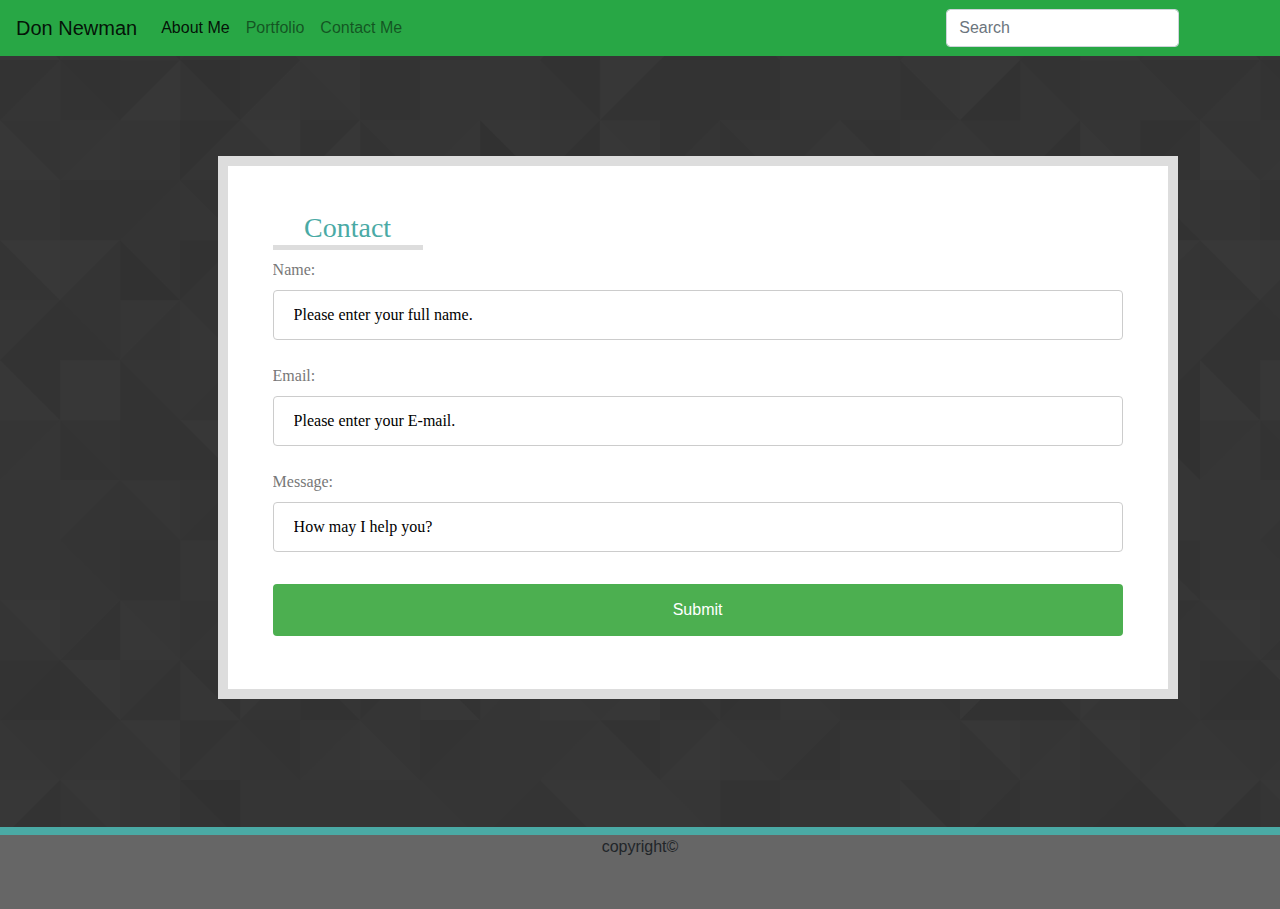
==== contacts.html @ a6e66b38 "Updating from class" ====
<!DOCTYPE html>

<html lang="en-us">
 
        <head>
               <meta charset="UTF-8">
                <title>Contact Me</title>
                <link rel="stylesheet" href="https://stackpath.bootstrapcdn.com/bootstrap/4.3.1/css/bootstrap.min.css" integrity="sha384-ggOyR0iXCbMQv3Xipma34MD+dH/1fQ784/j6cY/iJTQUOhcWr7x9JvoRxT2MZw1T" crossorigin="anonymous">
                <link rel="stylesheet" type="text/css" href="assets/css/style.css">
              </head>
              
              <nav class="navbar navbar-expand-lg navbar-light bg-success">
                  <a class="navbar-brand" href="#">Don Newman</a>
                  <button class="navbar-toggler" type="button" data-toggle="collapse" data-target="#navbarSupportedContent" aria-controls="navbarSupportedContent" aria-expanded="false" aria-label="Toggle navigation">
                    <span class="navbar-toggler-icon"></span>
                  </button>
                
                  <div class="collapse navbar-collapse" id="navbarSupportedContent">
                    <ul class="navbar-nav mr-auto">
                      <li class="nav-item active">
                        <a class="nav-link" href="./index.html">About Me <span class="sr-only">(current)</span></a>
                      </li>
                      <li class="nav-item">
                        <a class="nav-link" href="./portfolio.html">Portfolio</a>
                      </li>
                      <li class="nav-item">
                        <a class="nav-link" href="./contacts.html">Contact Me</a>
                      </li>
                    </ul>
                    <form class="form-inline my-2 my-lg-0">
                      <input class="form-control mr-sm-2" type="search" placeholder="Search" aria-label="Search">
                      <button class="btn btn-outline-success my-2 my-sm-0" type="submit">Search</button>
                    </form>
                  </div>
                </nav>
                
    
          <div class="container">  
        <h3>Contact</h3>
       <form> 
        <p class="inp">Name:</br>
             <input type="text" name="FullName" value="Please enter your full name." class="input"></p>
        <p class="inp">Email:</br>
            <input type="text" name="Email" value="Please enter your E-mail." class="input"></p>
        <p class="inp">Message: </br>
            <input type="text" name="Message" value="How may I help you?" class="inputmsg">
            </p>
            <input type="submit">
          </form>
      </div>
    </div>
        <div class="wrapper">
                copyright&copy;
                <div class="push"></div>
            </div>
            <footer class="footer"></footer>
    </body>
</html>
---- assets/css/style.css ----
body{
    background-image: url("../images/bgtwo.png");
    text-align:center;
    height: 100%;
    margin: 0;
    padding: 0;
}
h1, h2, h3{
    font-family: "Righteous", cursive;
}
p{
    font-family: "railway";
    color:#777777;
}
h1{border-bottom: 5px solid #cccccc;
    background-color:white;
    font-size:30px;
    margin-top:0px;
    
}
.hi{
    background-color:#4aaaa5;
    color:white;
    width: 250px;
    margin-left:17%;
    padding-top:15px;
    padding-bottom:25px;
    padding-left:20px;
    text-align: left;
    }
.header{
    background-color: white;
}

.toplinks{
    float:right;
    margin-top:-50px;
    margin-right:16%;
}

#pagelink{
    color:slategray;
    text-decoration: none;
    size: 2px; 
}

h3{
        color:#4aaaa5;
        background-color:white;
        margin-right:700px;
        border-bottom: 5px solid #dddddd;
        clear: both;
        
      }
.container{
        width: 960px;
        border:10px solid #dddddd;
        padding:45px;
        margin-left: 17%;
        margin-right:25%;
        margin-top:100px;
        margin-bottom:10%;
        background-color: #ffffff;
}
.mainboxinp{
    width: 960px;
    border:10px solid #dddddd;
    padding:45px;
    margin-left: 17%;
    margin-right:25%;
    margin-top:100px;
    margin-bottom:10%;
    background-color: #ffffff;
}
.mainboxport{
    width: 960px;
    border:10px solid #dddddd;
    padding:45px;
    margin-left: 17%;
    margin-right:25%;
    margin-top:100px;
    margin-bottom:10%;
    background-color: #ffffff;

}
.welhelo{
    margin-left:10px;
}
#bioimg{
    float:left;

}
.inp{
    clear:both;
    overflow:auto;
    text-align: left;
}
input[type=text], select{
    width:100%;
    padding: 12px 20px;
    margin: 8px 0;
    border: 1px solid #ccc;
    border-radius: 4px;
    box-sizing: border-box;
    text-align: left;

}
.inputmsg[type=text], select{
    width:100%;
    padding: 12px 20px;
    margin: 8px 0;
    border: 1px solid #ccc;
    border-radius: 4px;
    box-sizing: border-box;
    text-align: left;
}
.dogpics{
    display:flex;
    flex-wrap: wrap;
    flex-direction: column;
    justify-content: space-evenly;
    margin: 40px auto 0 auto;
    justify-content: space-around;
}
.lineone{
    flex-direction: column;
    flex: 1;
    flex-basis: 30%;
    padding:20x;
    margin: 20px;
    box-sizing: border-box;
}
.linetwo{
    flex:1;
    flex-direction: column;
    flex-basis: 30%;
    margin: 20px;
    padding:20px;
    box-sizing: border-box;
}
.linethree{
    flex:1;
    flex-direction: column;
    flex-basis: 30%;
    margin:20px;
    padding:20px;
    box-sizing: border-box;
}




.wrapper{
    min-height: 100%;
    margin-bottom: -50px;
    background-color:#666666;
    border-top: 8px solid #4aaaa5;
    
}
input[type=submit] {
    width: 100%;
    background-color: #4CAF50;
    color: white;
    padding: 14px 20px;
    margin: 8px 0;
    border: none;
    border-radius: 4px;
    cursor: pointer;
  }
.footer,
.push{
    height: 50px;
}
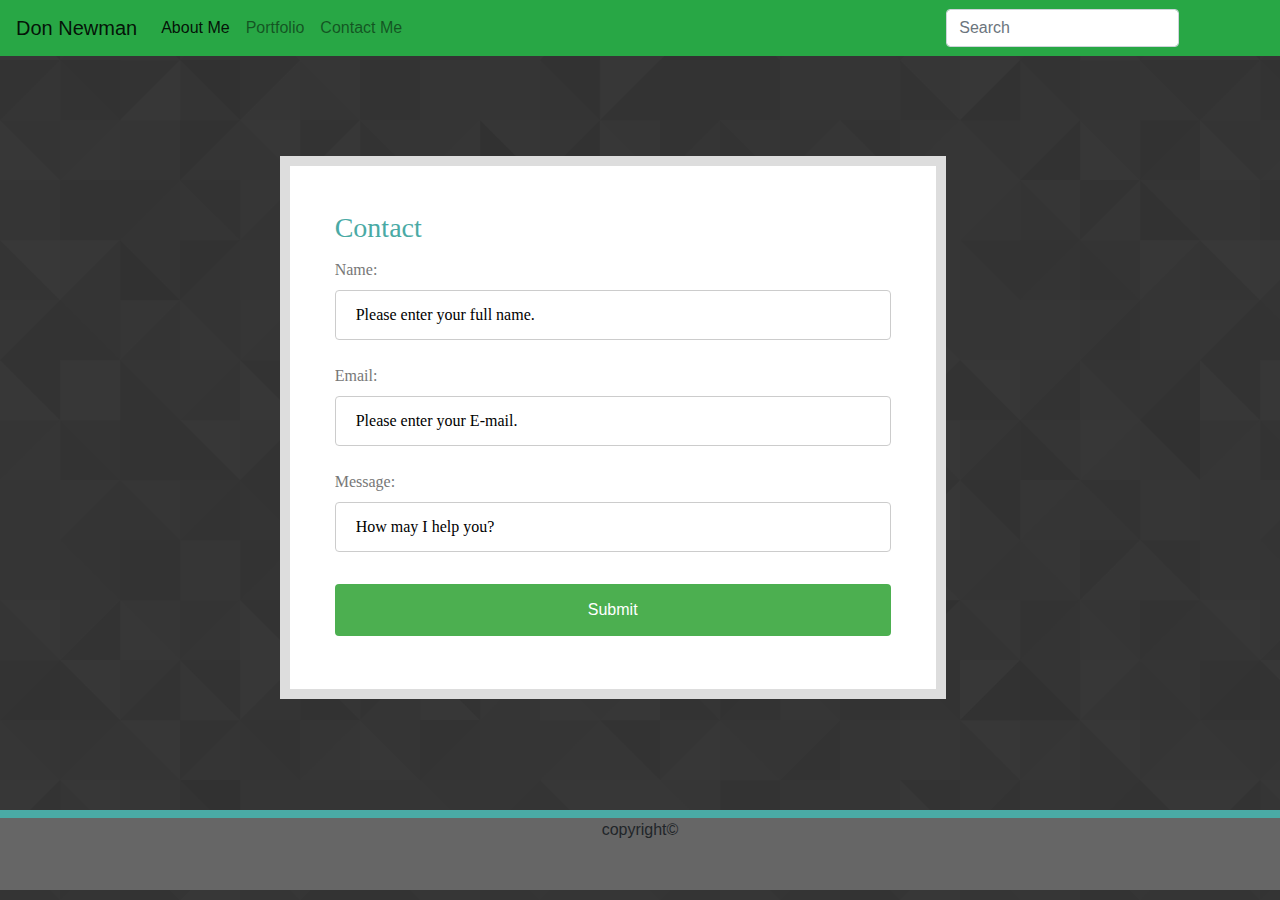
==== commit c5dc3f6b: "Portfolio page good minus pic size" ====
--- a/contacts.html
+++ b/contacts.html
@@ -36,6 +36,7 @@
                 
     
           <div class="container">  
+            <div class="mainboxinp">
         <h3>Contact</h3>
        <form> 
         <p class="inp">Name:</br>
@@ -49,10 +50,12 @@
           </form>
       </div>
     </div>
-        <div class="wrapper">
-                copyright&copy;
-                <div class="push"></div>
-            </div>
-            <footer class="footer"></footer>
-    </body>
-</html>+  </div>
+    <div class="wrapper">
+        copyright&copy;
+        <div class="push"></div>
+    </div>
+    <footer class="footer"></footer>
+</body>
+</html>
+
--- a/assets/css/style.css
+++ b/assets/css/style.css
@@ -52,18 +52,17 @@
         clear: both;
         
       }
-.container{
-        width: 960px;
+.wordcontainer{
         border:10px solid #dddddd;
         padding:45px;
         margin-left: 17%;
         margin-right:25%;
-        margin-top:100px;
+        margin-top:10%;
         margin-bottom:10%;
         background-color: #ffffff;
 }
 .mainboxinp{
-    width: 960px;
+    width: 60%;
     border:10px solid #dddddd;
     padding:45px;
     margin-left: 17%;
@@ -73,9 +72,9 @@
     background-color: #ffffff;
 }
 .mainboxport{
-    width: 960px;
+    width: 50%;
     border:10px solid #dddddd;
-    padding:45px;
+    padding:3rem;
     margin-left: 17%;
     margin-right:25%;
     margin-top:100px;
@@ -152,6 +151,7 @@
 
 .wrapper{
     min-height: 100%;
+    width:100%;
     margin-bottom: -50px;
     background-color:#666666;
     border-top: 8px solid #4aaaa5;
@@ -169,5 +169,12 @@
   }
 .footer,
 .push{
-    height: 50px;
+    height: 3rem;
+    margin: 0;
+}
+@media only screen and (min-width: 200px){
+    .container{
+        margin-left:5%%;
+        margin-right:5%
+    }
 }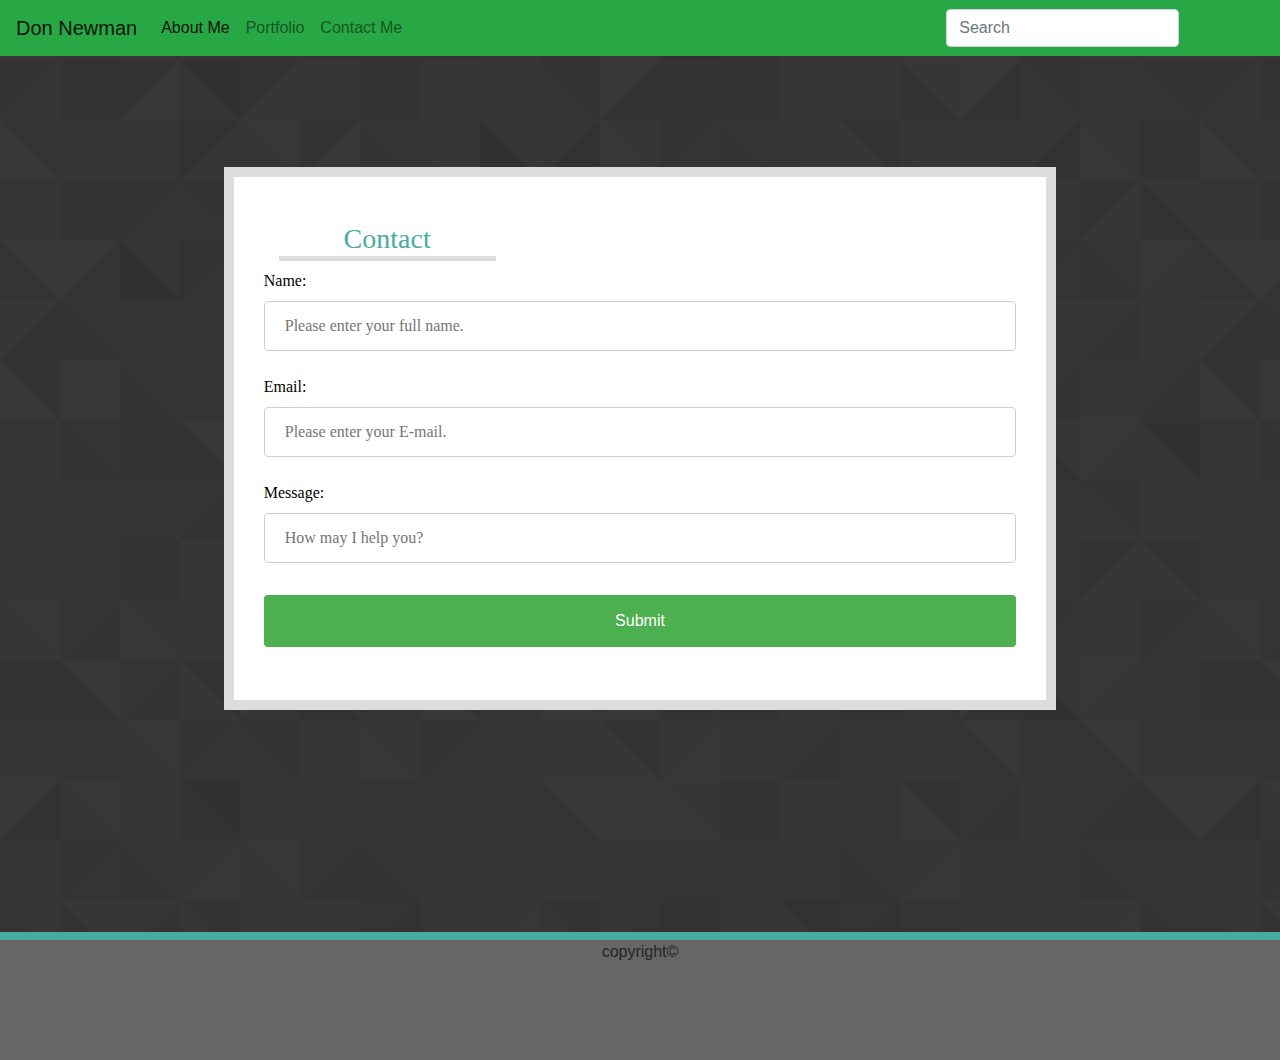
==== commit d3f56a38: "placeholder in contacts fix" ====
--- a/contacts.html
+++ b/contacts.html
@@ -1,61 +1,76 @@
 <!DOCTYPE html>
+<html>
+<head>
+  <meta charset="UTF-8">
+  <title>Portfolio</title>
+  <meta name="viewport" content="width=device-width, initial-scale=1.0">
 
-<html lang="en-us">
- 
-        <head>
-               <meta charset="UTF-8">
-                <title>Contact Me</title>
-                <link rel="stylesheet" href="https://stackpath.bootstrapcdn.com/bootstrap/4.3.1/css/bootstrap.min.css" integrity="sha384-ggOyR0iXCbMQv3Xipma34MD+dH/1fQ784/j6cY/iJTQUOhcWr7x9JvoRxT2MZw1T" crossorigin="anonymous">
-                <link rel="stylesheet" type="text/css" href="assets/css/style.css">
-              </head>
-              
-              <nav class="navbar navbar-expand-lg navbar-light bg-success">
-                  <a class="navbar-brand" href="#">Don Newman</a>
-                  <button class="navbar-toggler" type="button" data-toggle="collapse" data-target="#navbarSupportedContent" aria-controls="navbarSupportedContent" aria-expanded="false" aria-label="Toggle navigation">
-                    <span class="navbar-toggler-icon"></span>
-                  </button>
-                
-                  <div class="collapse navbar-collapse" id="navbarSupportedContent">
-                    <ul class="navbar-nav mr-auto">
-                      <li class="nav-item active">
-                        <a class="nav-link" href="./index.html">About Me <span class="sr-only">(current)</span></a>
-                      </li>
-                      <li class="nav-item">
-                        <a class="nav-link" href="./portfolio.html">Portfolio</a>
-                      </li>
-                      <li class="nav-item">
-                        <a class="nav-link" href="./contacts.html">Contact Me</a>
-                      </li>
-                    </ul>
-                    <form class="form-inline my-2 my-lg-0">
-                      <input class="form-control mr-sm-2" type="search" placeholder="Search" aria-label="Search">
-                      <button class="btn btn-outline-success my-2 my-sm-0" type="submit">Search</button>
-                    </form>
-                  </div>
-                </nav>
-                
-    
-          <div class="container">  
-            <div class="mainboxinp">
-        <h3>Contact</h3>
-       <form> 
-        <p class="inp">Name:</br>
-             <input type="text" name="FullName" value="Please enter your full name." class="input"></p>
-        <p class="inp">Email:</br>
-            <input type="text" name="Email" value="Please enter your E-mail." class="input"></p>
-        <p class="inp">Message: </br>
-            <input type="text" name="Message" value="How may I help you?" class="inputmsg">
-            </p>
-            <input type="submit">
+  <link rel="stylesheet" href="https://stackpath.bootstrapcdn.com/bootstrap/4.3.1/css/bootstrap.min.css" integrity="sha384-ggOyR0iXCbMQv3Xipma34MD+dH/1fQ784/j6cY/iJTQUOhcWr7x9JvoRxT2MZw1T" crossorigin="anonymous">
+  <script src="https://code.jquery.com/jquery-3.3.1.slim.min.js" integrity="sha384-q8i/X+965DzO0rT7abK41JStQIAqVgRVzpbzo5smXKp4YfRvH+8abtTE1Pi6jizo" crossorigin="anonymous"></script>
+<script src="https://cdnjs.cloudflare.com/ajax/libs/popper.js/1.14.7/umd/popper.min.js" integrity="sha384-UO2eT0CpHqdSJQ6hJty5KVphtPhzWj9WO1clHTMGa3JDZwrnQq4sF86dIHNDz0W1" crossorigin="anonymous"></script>
+<script src="https://stackpath.bootstrapcdn.com/bootstrap/4.3.1/js/bootstrap.min.js" integrity="sha384-JjSmVgyd0p3pXB1rRibZUAYoIIy6OrQ6VrjIEaFf/nJGzIxFDsf4x0xIM+B07jRM" crossorigin="anonymous"></script>
+  <link rel="stylesheet" type="text/css" href="assets/css/style.css">
+
+</head>
+
+<body>
+    <nav class="navbar navbar-expand-lg navbar-light bg-success">
+        <a class="navbar-brand" href="#">Don Newman</a>
+        <button class="navbar-toggler" type="button" data-toggle="collapse" data-target="#navbarSupportedContent" aria-controls="navbarSupportedContent" aria-expanded="false" aria-label="Toggle navigation">
+          <span class="navbar-toggler-icon"></span>
+        </button>
+      
+        <div class="collapse navbar-collapse" id="navbarSupportedContent">
+          <ul class="navbar-nav mr-auto">
+            <li class="nav-item active">
+              <a class="nav-link" href="./index.html">About Me <span class="sr-only">(current)</span></a>
+            </li>
+            <li class="nav-item">
+              <a class="nav-link" href="./portfolio.html">Portfolio</a>
+            </li>
+              <li class="nav-item">
+                  <a class="nav-link" href="./contacts.html">Contact Me</a>
+            </li>
+          
+          </ul>
+          <form class="form-inline my-2 my-lg-0">
+            <input class="form-control mr-sm-2" type="search" placeholder="Search" aria-label="Search">
+            <button class="btn btn-outline-success my-2 my-sm-0" type="submit">Search</button>
           </form>
-      </div>
+        </div>
+      </nav>
+       
+  <div class="container">
+        <div class="mainboxinp">
+                <h3>Contact</h3>
+               <form> 
+                <div class="row">
+                  <p class="inp">Name:</br>
+                     <input type="text" name="FullName" placeholder="Please enter your full name." class="input"></p>
+                     </div>
+                     <div class="row">
+                <p class="inp">Email:</br>
+                    <input type="text" name="Email" placeholder="Please enter your E-mail." class="input"></p>
+                    </div>
+                    <div class="row">
+                <p class="inp">Message: </br>
+                    <input type="text" name="Message" placeholder="How may I help you?" class="inputmsg">
+                    </p>
+                    </div>
+                    <div class="row">
+                    <input type="submit">
+                    </div>
+                  </form>
+              </div>
+            </div>
+          </div>
+
+</div>
+<div class="wrapper">
+    copyright&copy;
+     <div class="push">           
+     </div>
+    <footer class="footer"></footer>
     </div>
-  </div>
-    <div class="wrapper">
-        copyright&copy;
-        <div class="push"></div>
-    </div>
-    <footer class="footer"></footer>
 </body>
-</html>
-
+</html>--- a/assets/css/style.css
+++ b/assets/css/style.css
@@ -10,7 +10,8 @@
 }
 p{
     font-family: "railway";
-    color:#777777;
+    color:black;
+    word-wrap: break-word;
 }
 h1{border-bottom: 5px solid #cccccc;
     background-color:white;
@@ -21,7 +22,7 @@
 .hi{
     background-color:#4aaaa5;
     color:white;
-    width: 250px;
+    width: 17%;
     margin-left:17%;
     padding-top:15px;
     padding-bottom:25px;
@@ -43,41 +44,49 @@
     text-decoration: none;
     size: 2px; 
 }
-
+h2{
+    color:#4aaaa5;
+    background-color:white;
+    margin-right:70%;
+    border-bottom: 5px solid #dddddd;
+    width:100%
+}
 h3{
         color:#4aaaa5;
         background-color:white;
-        margin-right:700px;
+        margin-right:70%;
         border-bottom: 5px solid #dddddd;
         clear: both;
         
       }
 .wordcontainer{
         border:10px solid #dddddd;
+        width:75%;
         padding:45px;
-        margin-left: 17%;
-        margin-right:25%;
+        margin-left: 12.5%;
+        margin-right:12.5%;
         margin-top:10%;
         margin-bottom:10%;
         background-color: #ffffff;
+        text-emphasis: wrap;
 }
 .mainboxinp{
-    width: 60%;
+    width: 75%;
     border:10px solid #dddddd;
     padding:45px;
-    margin-left: 17%;
-    margin-right:25%;
-    margin-top:100px;
-    margin-bottom:10%;
+    margin-left: 12.5%;
+    margin-right:12.5%;
+    margin-top: 10%;
+    margin-bottom:20%;
     background-color: #ffffff;
 }
 .mainboxport{
-    width: 50%;
+    width: 75%;
     border:10px solid #dddddd;
     padding:3rem;
-    margin-left: 17%;
-    margin-right:25%;
-    margin-top:100px;
+    margin-left: 12.5%;
+    margin-right:12.5%;
+    margin-top:10%;
     margin-bottom:10%;
     background-color: #ffffff;
 
@@ -93,6 +102,7 @@
     clear:both;
     overflow:auto;
     text-align: left;
+    flex:1;
 }
 input[type=text], select{
     width:100%;
@@ -113,46 +123,11 @@
     box-sizing: border-box;
     text-align: left;
 }
-.dogpics{
-    display:flex;
-    flex-wrap: wrap;
-    flex-direction: column;
-    justify-content: space-evenly;
-    margin: 40px auto 0 auto;
-    justify-content: space-around;
+img{
+    padding:5px;
 }
-.lineone{
-    flex-direction: column;
-    flex: 1;
-    flex-basis: 30%;
-    padding:20x;
-    margin: 20px;
-    box-sizing: border-box;
-}
-.linetwo{
-    flex:1;
-    flex-direction: column;
-    flex-basis: 30%;
-    margin: 20px;
-    padding:20px;
-    box-sizing: border-box;
-}
-.linethree{
-    flex:1;
-    flex-direction: column;
-    flex-basis: 30%;
-    margin:20px;
-    padding:20px;
-    box-sizing: border-box;
-}
-
-
-
-
 .wrapper{
-    min-height: 100%;
     width:100%;
-    margin-bottom: -50px;
     background-color:#666666;
     border-top: 8px solid #4aaaa5;
     
@@ -167,14 +142,26 @@
     border-radius: 4px;
     cursor: pointer;
   }
+
 .footer,
 .push{
     height: 3rem;
     margin: 0;
+
+
 }
-@media only screen and (min-width: 200px){
-    .container{
-        margin-left:5%%;
-        margin-right:5%
+.wrapper{
+    position: static;
+    bottom:0;
+}
+@media only screen and (max-width: 790px){
+    body{
+        margin:0;
     }
-}+    .mainboxinp, .wordcontainer, .mainboxport{
+        width: 100%;
+        margin: 0%;
+    }
+    .mainboxinp{
+        margin-bottom:20%;
+    }